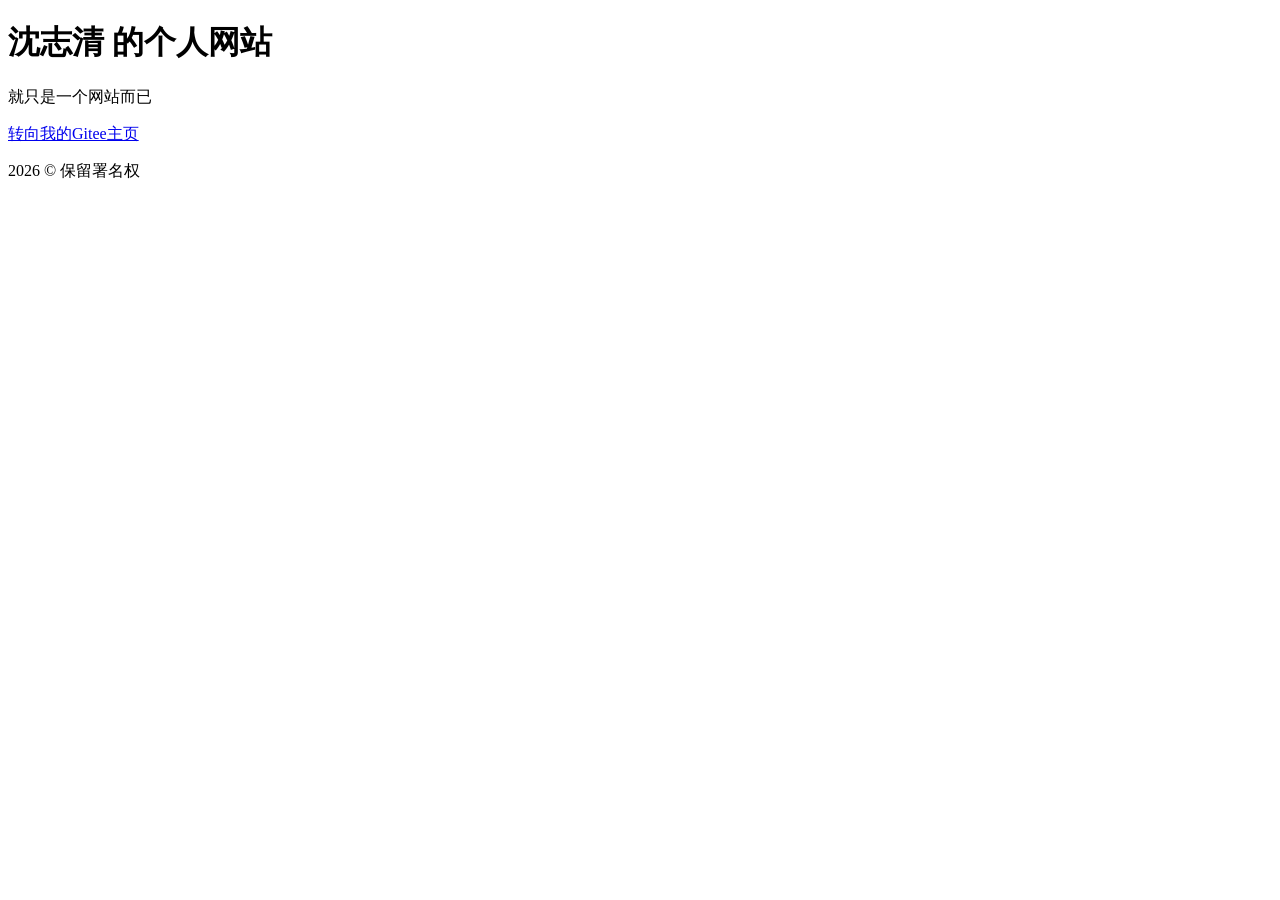
==== index.html @ e105d0c9 "增加了一些内容" ====
<!DOCTYPE html>
<html lang="zh-CN">
<head>
    <meta charset="UTF-8">
    <meta name="viewport" content="width=device-width,initial-scale=1.0">
    <title>沈志清的个人网站</title>
</head>
<body>
    <h1>沈志清 的个人网站</h1>
    <p>就只是一个网站而已</p>
    <a href="https://gitee.com/SZQ2268">转向我的Gitee主页</a>
    <footer>
        <p>2026 &copy; 保留署名权</p>
    </footer>
</body>
</html>
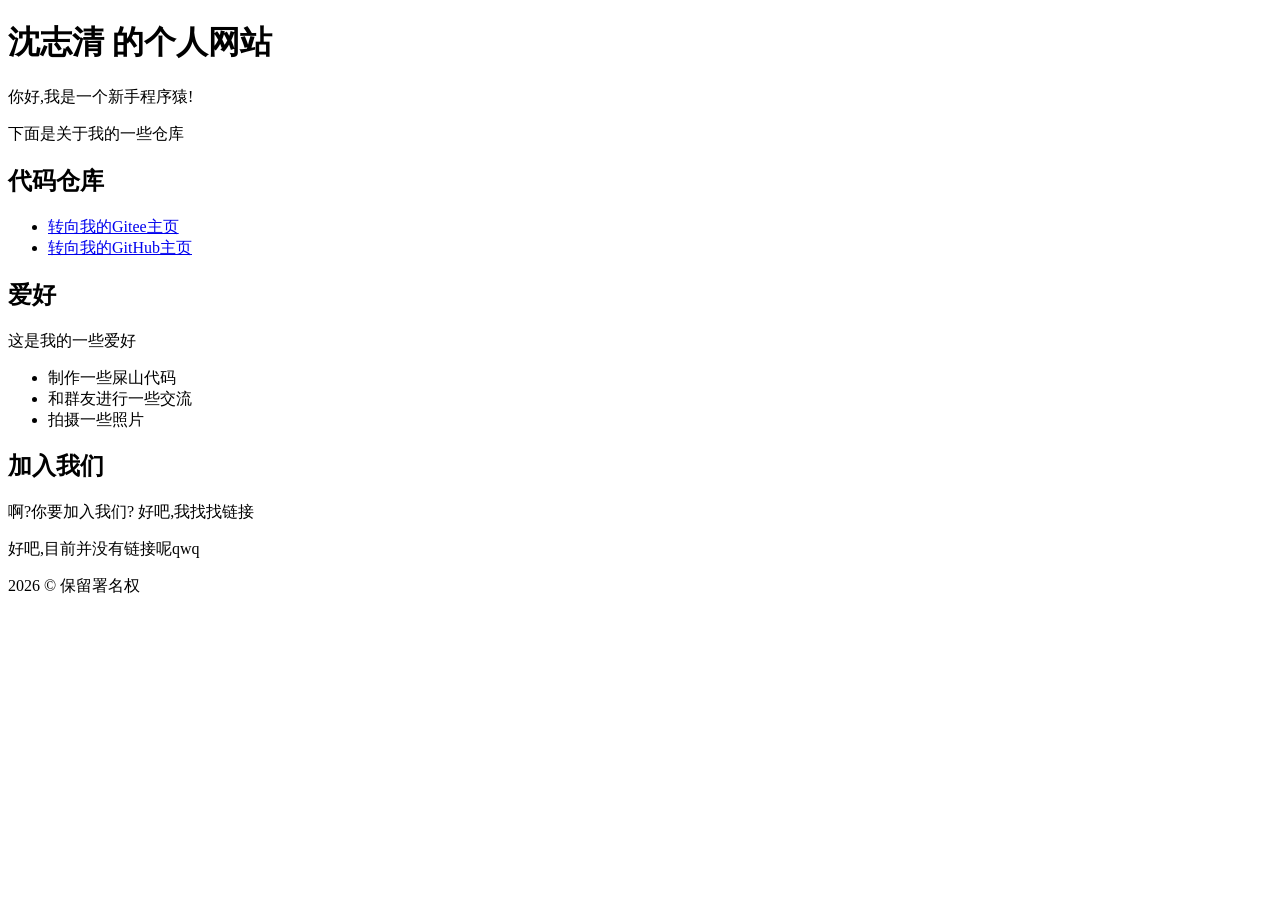
==== commit 766e8303: "增加了一些内容" ====
--- a/index.html
+++ b/index.html
@@ -7,8 +7,30 @@
 </head>
 <body>
     <h1>沈志清 的个人网站</h1>
-    <p>就只是一个网站而已</p>
-    <a href="https://gitee.com/SZQ2268">转向我的Gitee主页</a>
+    <p>你好,我是一个新手程序猿!</p>
+    <p>下面是关于我的一些仓库</p>
+    <div class="warehouse" id="warehouse">
+        <h2>代码仓库</h2>
+        <ul>
+            <li><a href="https://gitee.com/SZQ2268">转向我的Gitee主页</a></li>
+            <li><a href="https://github.com/SZQ2268">转向我的GitHub主页</a></li>
+        </ul>
+    </div>
+    <div class="hobby" id="hobby">
+        <h2>爱好</h2>
+        <p>这是我的一些爱好</p>
+        <ul>
+            <li>制作一些屎山代码</li>
+            <li>和群友进行一些交流</li>
+            <li>拍摄一些照片</li>
+        </ul>
+    </div>
+    <div class="join" id="join">
+        <h2>加入我们</h2>
+        <p>啊?你要加入我们? 好吧,我找找链接</p>
+        <a href="https://null.com"></a>
+        <p>好吧,目前并没有链接呢qwq</p>
+    </div>
     <footer>
         <p>2026 &copy; 保留署名权</p>
     </footer>
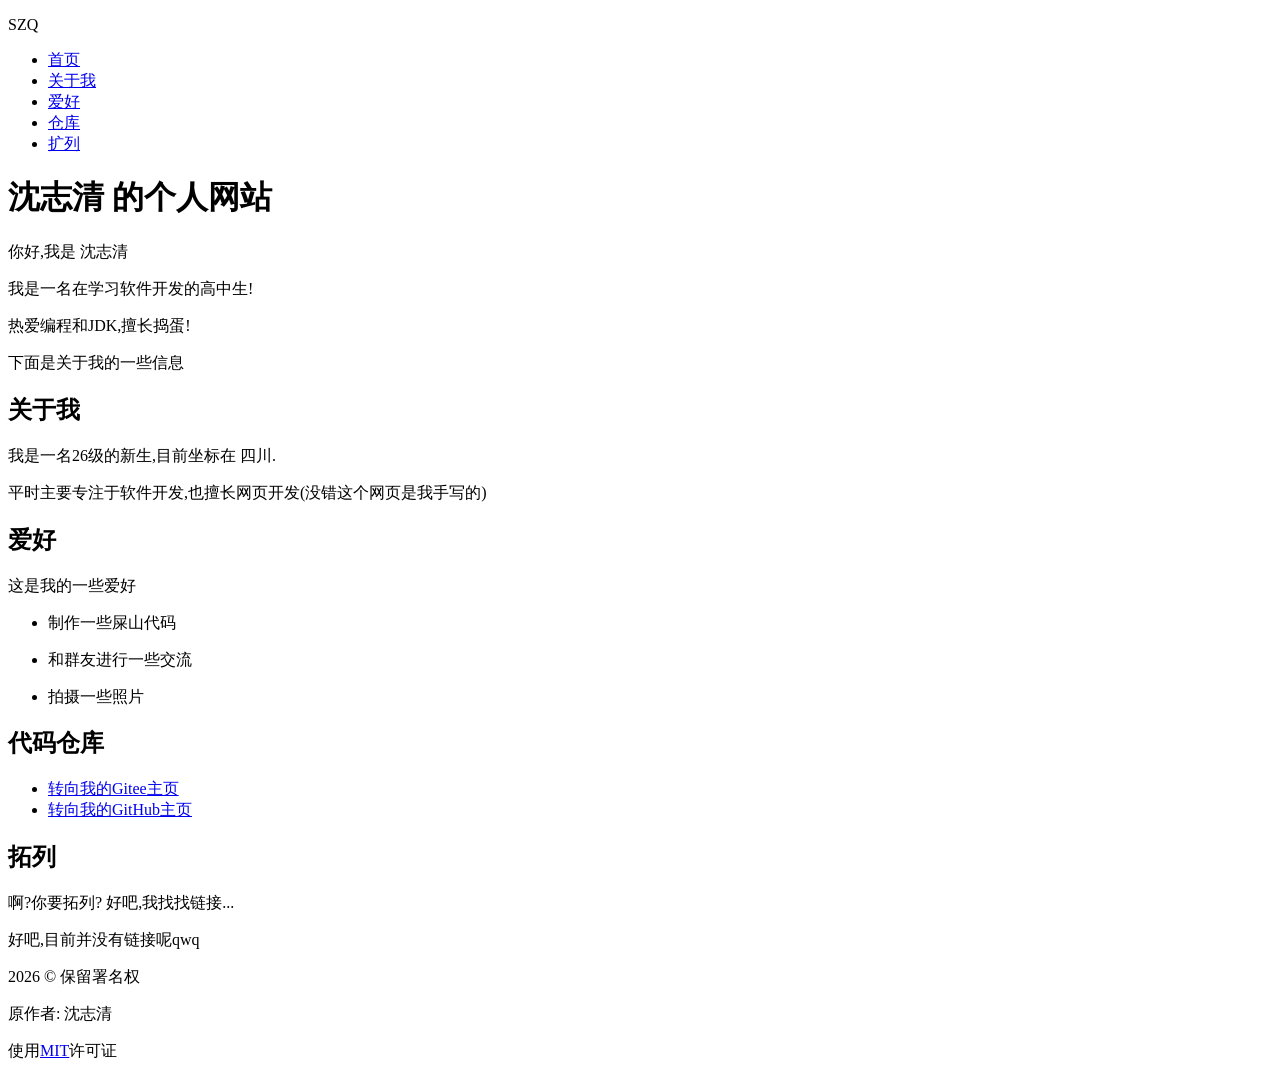
==== commit 2b025089: "加入了一些内容" ====
--- a/index.html
+++ b/index.html
@@ -6,9 +6,39 @@
     <title>沈志清的个人网站</title>
 </head>
 <body>
+    <div class="top_bar">
+        <p>SZQ</p>
+        <ul>
+        <li><a href="#home">首页</a></li>
+        <li><a href="#about">关于我</a></li>
+        <li><a href="#hobby">爱好</a></li>
+        <li><a href="#warehouse">仓库</a></li>
+        <li><a href="#join">扩列</a></li>
+        </ul>
+    </div>
+    <div class="home" id="home">
     <h1>沈志清 的个人网站</h1>
-    <p>你好,我是一个新手程序猿!</p>
-    <p>下面是关于我的一些仓库</p>
+    <main>
+    <p>你好,我是 沈志清</p>
+    <p>我是一名在学习软件开发的高中生!</p>
+    <p>热爱编程和JDK,擅长捣蛋!</p>
+    </main>
+    <p>下面是关于我的一些信息</p>
+    </div>
+    <div class="about" id="about">
+    <h2>关于我</h2>
+    <p>我是一名26级的新生,目前坐标在 四川.</p>
+    <p>平时主要专注于软件开发,也擅长网页开发(没错这个网页是我手写的)</p>
+    </div>
+    <div class="hobby" id="hobby">
+        <h2>爱好</h2>
+        <p>这是我的一些爱好</p>
+        <ul>
+            <li><p>制作一些屎山代码</p></li>
+            <li><p>和群友进行一些交流</p></li>
+            <li><p>拍摄一些照片</p></li>
+        </ul>
+    </div>
     <div class="warehouse" id="warehouse">
         <h2>代码仓库</h2>
         <ul>
@@ -16,23 +46,19 @@
             <li><a href="https://github.com/SZQ2268">转向我的GitHub主页</a></li>
         </ul>
     </div>
-    <div class="hobby" id="hobby">
-        <h2>爱好</h2>
-        <p>这是我的一些爱好</p>
-        <ul>
-            <li>制作一些屎山代码</li>
-            <li>和群友进行一些交流</li>
-            <li>拍摄一些照片</li>
-        </ul>
-    </div>
     <div class="join" id="join">
-        <h2>加入我们</h2>
-        <p>啊?你要加入我们? 好吧,我找找链接</p>
+        <h2>拓列</h2>
+        <p>啊?你要拓列? 好吧,我找找链接...</p>
         <a href="https://null.com"></a>
         <p>好吧,目前并没有链接呢qwq</p>
     </div>
     <footer>
         <p>2026 &copy; 保留署名权</p>
+        <p>原作者: 沈志清</p>
+        <p>使用<a href="./LICENSE">MIT</a>许可证</p>
     </footer>
+    <script>
+        console.info("渲染完毕!");
+    </script>
 </body>
 </html>
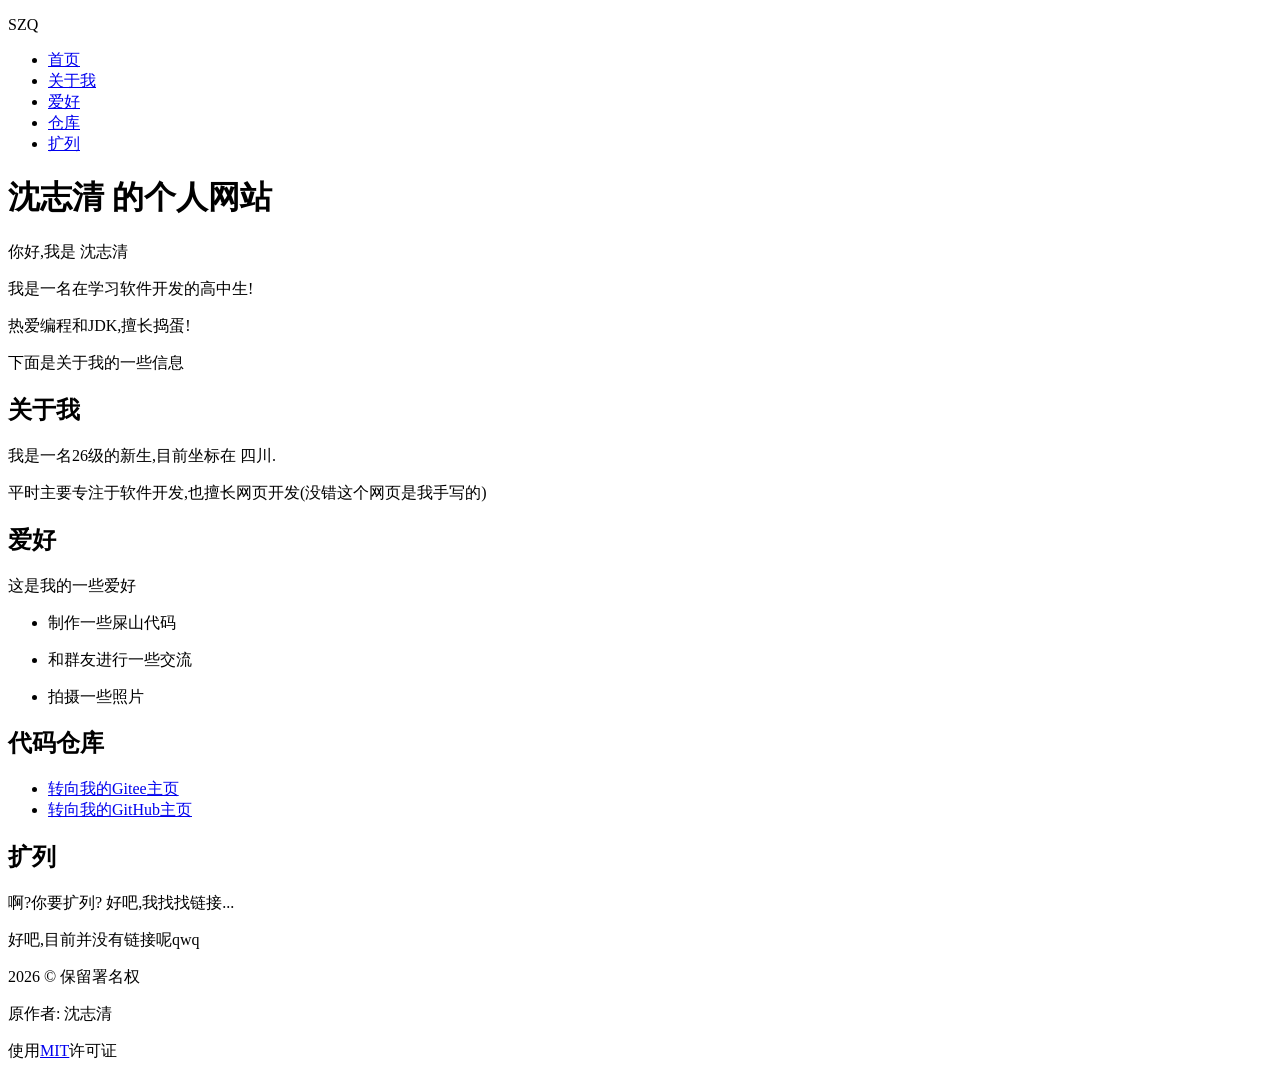
==== commit ccaba3c6: "尝试修复错误" ====
--- a/index.html
+++ b/index.html
@@ -4,6 +4,7 @@
     <meta charset="UTF-8">
     <meta name="viewport" content="width=device-width,initial-scale=1.0">
     <title>沈志清的个人网站</title>
+    <link rel="styllesheet" href="style.css">
 </head>
 <body>
     <div class="top_bar">
@@ -47,8 +48,8 @@
         </ul>
     </div>
     <div class="join" id="join">
-        <h2>拓列</h2>
-        <p>啊?你要拓列? 好吧,我找找链接...</p>
+        <h2>扩列</h2>
+        <p>啊?你要扩列? 好吧,我找找链接...</p>
         <a href="https://null.com"></a>
         <p>好吧,目前并没有链接呢qwq</p>
     </div>
--- a/style.css
+++ b/style.css
@@ -0,0 +1,5 @@
+* {
+  color: black;
+  background-color: white
+}
+
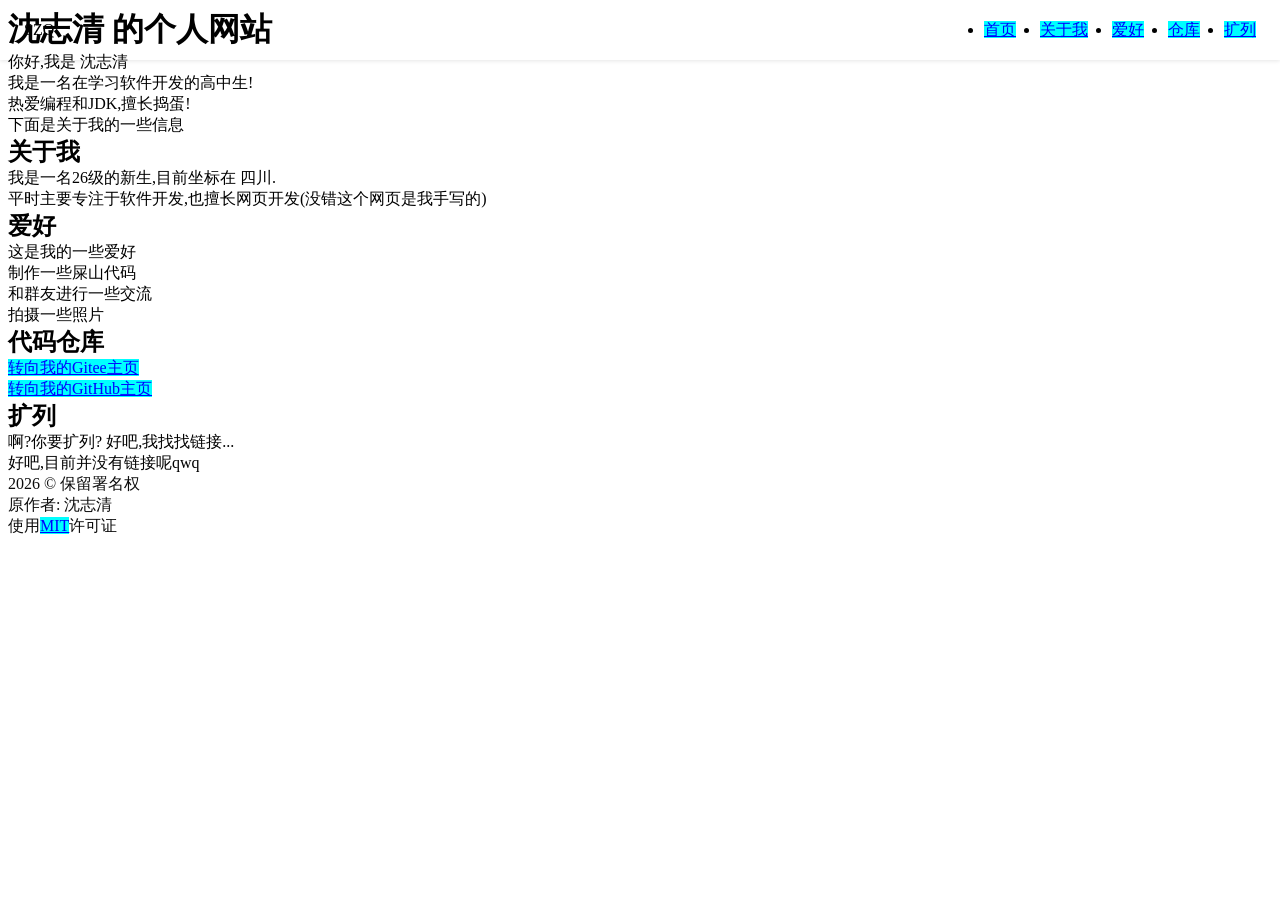
==== commit 6b0d48b3: "更新样式，修复BUG" ====
--- a/index.html
+++ b/index.html
@@ -4,10 +4,10 @@
     <meta charset="UTF-8">
     <meta name="viewport" content="width=device-width,initial-scale=1.0">
     <title>沈志清的个人网站</title>
-    <link rel="styllesheet" href="style.css">
+    <link rel="stylesheet" href="style.css">
 </head>
 <body>
-    <div class="top_bar">
+    <div class="top">
         <p>SZQ</p>
         <ul>
         <li><a href="#home">首页</a></li>
@@ -58,8 +58,5 @@
         <p>原作者: 沈志清</p>
         <p>使用<a href="./LICENSE">MIT</a>许可证</p>
     </footer>
-    <script>
-        console.info("渲染完毕!");
-    </script>
 </body>
 </html>
--- a/style.css
+++ b/style.css
@@ -1,5 +1,45 @@
 * {
-  color: black;
-  background-color: white
+  box-sizing: border-box;
 }
 
+html {
+  scroll-behavior: smooth;
+}
+
+p, h1, h2, ul {
+  margin: 0;
+}
+
+ul {
+  padding: 0;
+}
+
+.top {
+  position: fixed;
+  top: 0;
+  left: 0;
+  right: 0;
+  height: 60px;
+  display: flex;
+  align-items: center;
+  justify-content: space-between;
+  padding: 0 24px;
+  background: var(--bg);
+  box-shadow: 0 1px 4px rgba(0, 0, 0, 0.1);
+  z-index: 100;
+}
+
+.top ul {
+  display: flex;
+  gap: 24px;
+  /*list-style: none;*/
+}
+
+a {
+  color: blue;
+  background-color: aqua;
+}
+
+footer {
+  color:#0c0c0c;
+}
